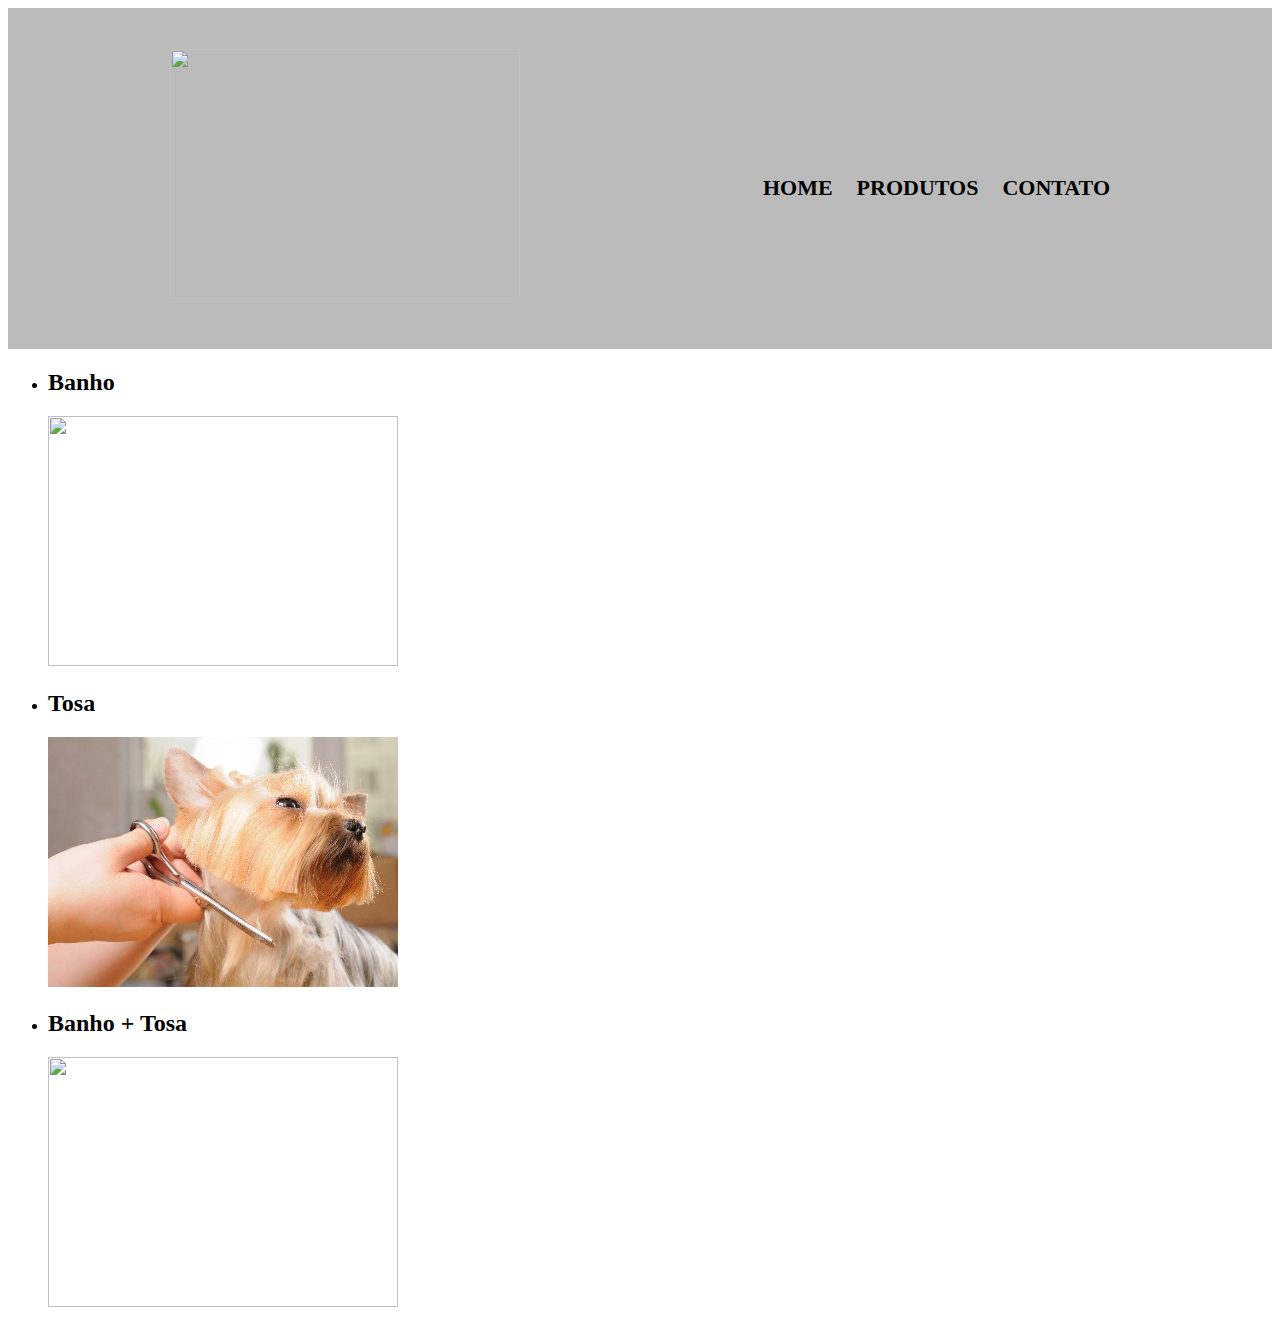
==== produtos.html @ bb72a94c "commit" ====
<!DOCTYPE html>
<html>
    <head>
        <meta charset="UTF-8">
        <title>Produtos - Pet Shop AuQuimia</title>

        <link rel="stylesheet" href="reset.css">
        <link rel="stylesheet" href="produtos.css">
    </head>
    <body>
        <header>
            <div class="caixa">
                <h1><img src="logo.png" class="logo"></h1>
            
                <nav>
                    <ul>
                        <li><a href="index.html">Home</a></li>
                        <li><a href="produtos.html">Produtos</a></li>
                        <li><a href="contato.html">Contato</a></li>
                    </ul>
                 </nav>
            </div>
        </header>

        <main>
            <ul>
                <li>
                    <h2>Banho</h2>
                    <img src="banho.jpg" class="foto-produtos">
                    <p></p>
                    <p></p>
                </li>
                <li>
                    <h2>Tosa</h2>
                    <img src="tosa.jpg" class="foto-produtos">
                    <p></p>
                    <p></p>
                </li>
                <li>
                    <h2>Banho + Tosa</h2>
                    <img src="banho+tosa.png" class="foto-produtos">
                    <p></p>
                    <p></p>
                </li>
            </ul>
        </main>
    </body>
</html>
---- produtos.css ----
header {
    background: #BBBBBB;
    padding: 20px 0;
}

.caixa{
    position: relative;
    width: 940px;
    margin: 0 auto;
}

.logo {
    width: 350px;
    height: 250px;
}

nav {
    position: absolute;
    top: 110px;
    right: 0;
}
nav li {
    display: inline;
    margin: 0 0 0 20px;
}

nav a {
    text-transform: uppercase;
    color: #000000;
    font-weight: bold;
    font-size: 22px;
    text-decoration: none;    

}

.foto-produtos {
    width: 350px;
    height: 250px;
}
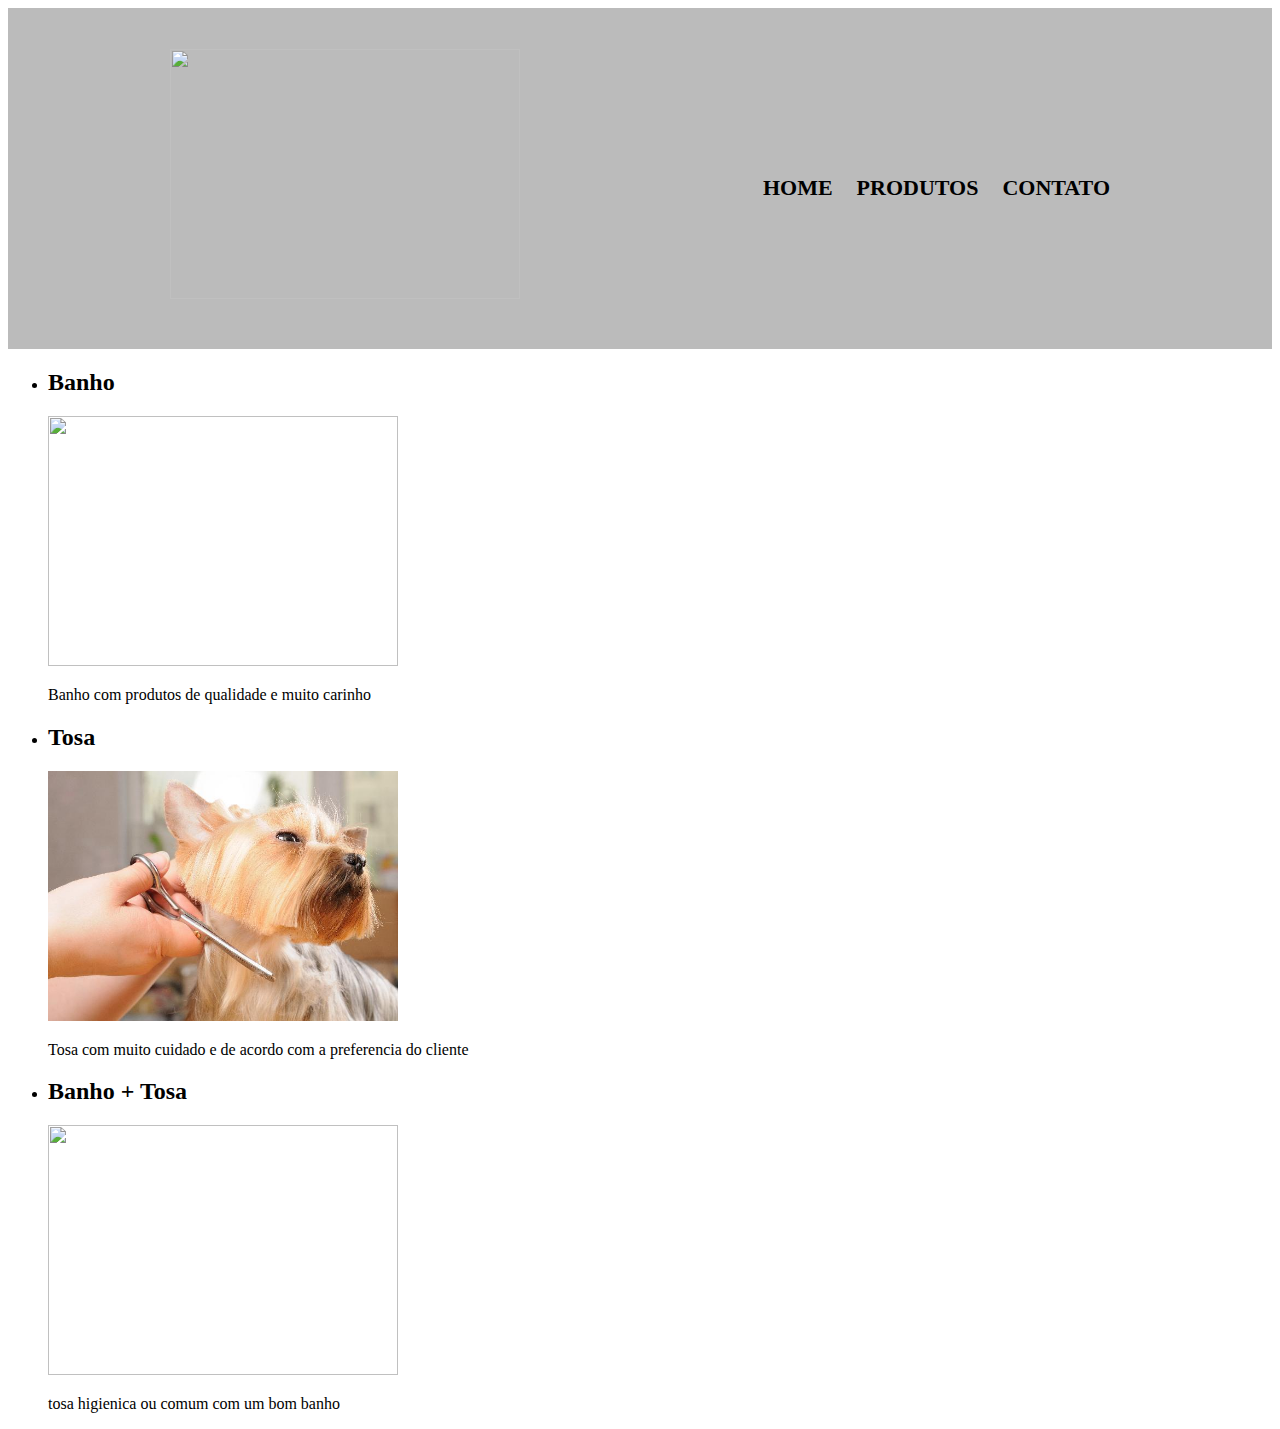
==== commit ae4ed383: "commit" ====
--- a/produtos.html
+++ b/produtos.html
@@ -27,19 +27,19 @@
                 <li>
                     <h2>Banho</h2>
                     <img src="banho.jpg" class="foto-produtos">
-                    <p></p>
+                    <p>Banho com produtos de qualidade e muito carinho</p>
                     <p></p>
                 </li>
                 <li>
                     <h2>Tosa</h2>
                     <img src="tosa.jpg" class="foto-produtos">
-                    <p></p>
+                    <p>Tosa com muito cuidado e de acordo com a preferencia do cliente</p>
                     <p></p>
                 </li>
                 <li>
                     <h2>Banho + Tosa</h2>
                     <img src="banho+tosa.png" class="foto-produtos">
-                    <p></p>
+                    <p>tosa higienica ou comum com um bom banho</p>
                     <p></p>
                 </li>
             </ul>
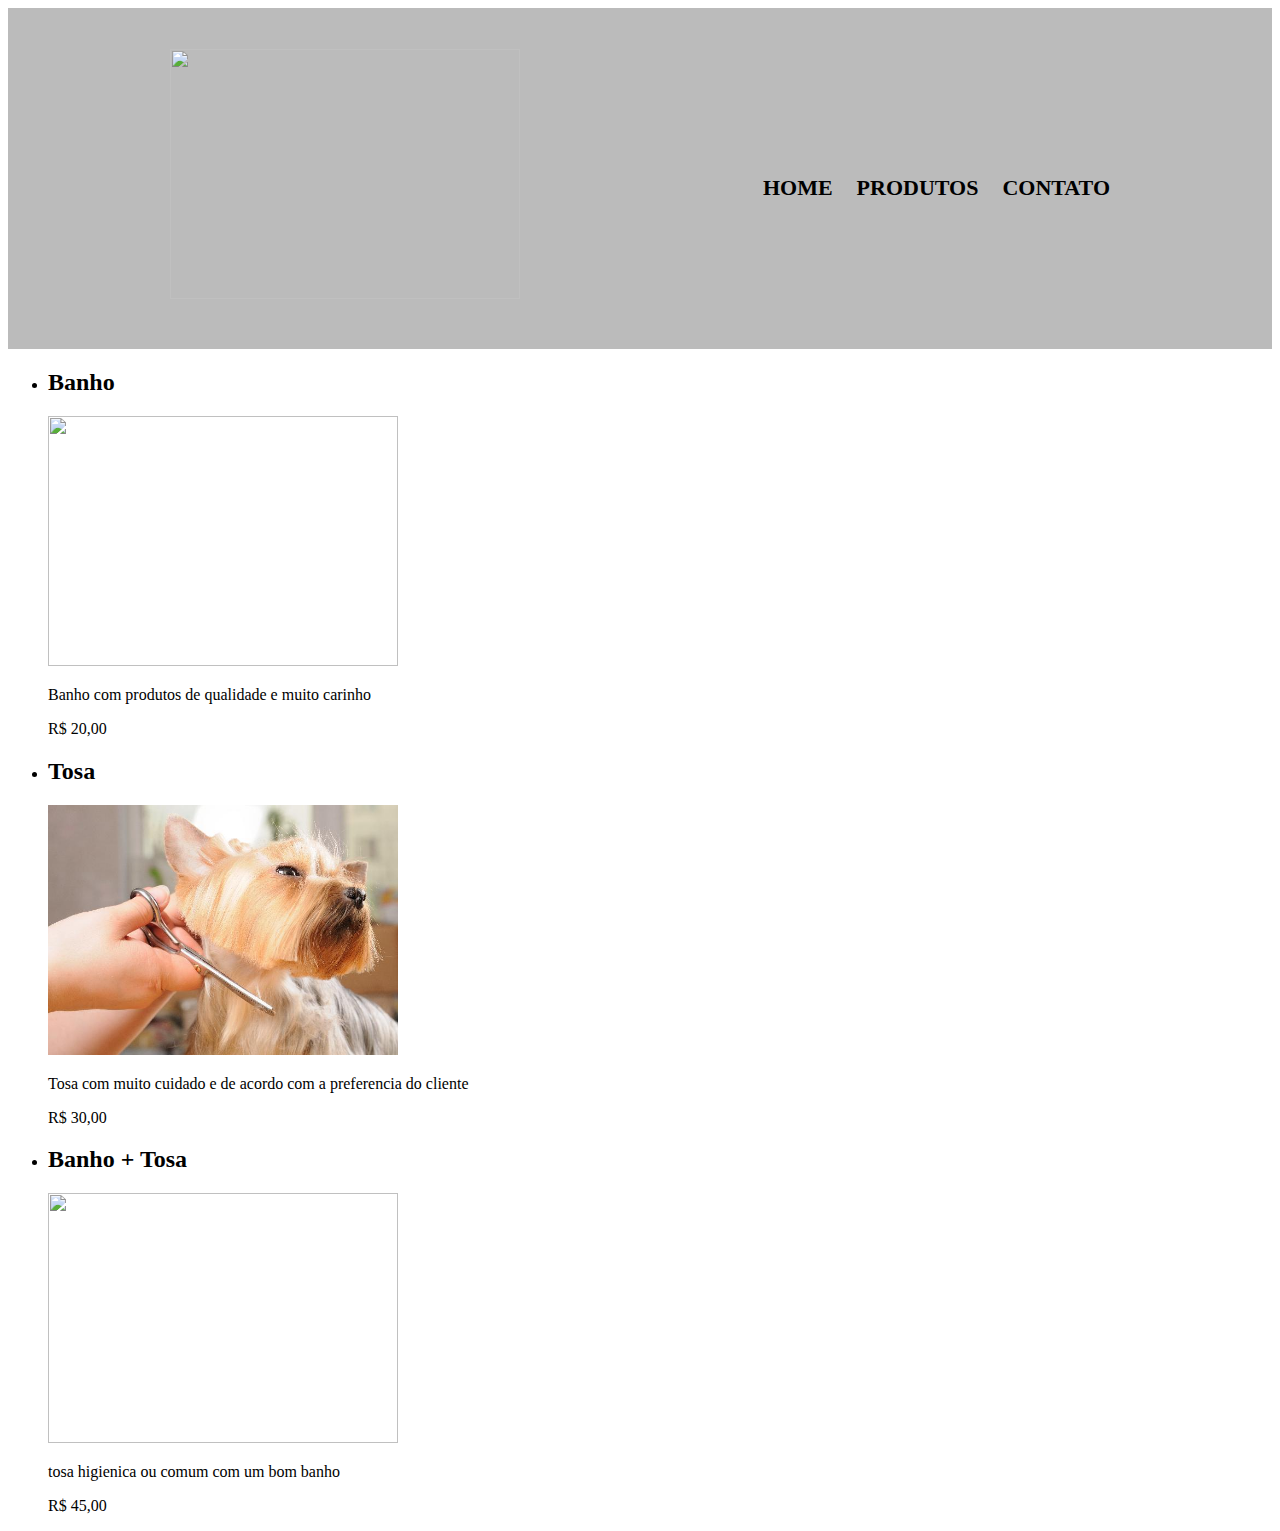
==== commit f44f89a6: "commit" ====
--- a/produtos.html
+++ b/produtos.html
@@ -28,19 +28,19 @@
                     <h2>Banho</h2>
                     <img src="banho.jpg" class="foto-produtos">
                     <p>Banho com produtos de qualidade e muito carinho</p>
-                    <p></p>
+                    <p>R$ 20,00</p>
                 </li>
                 <li>
                     <h2>Tosa</h2>
                     <img src="tosa.jpg" class="foto-produtos">
                     <p>Tosa com muito cuidado e de acordo com a preferencia do cliente</p>
-                    <p></p>
+                    <p>R$ 30,00</p>
                 </li>
                 <li>
                     <h2>Banho + Tosa</h2>
                     <img src="banho+tosa.png" class="foto-produtos">
                     <p>tosa higienica ou comum com um bom banho</p>
-                    <p></p>
+                    <p>R$ 45,00</p>
                 </li>
             </ul>
         </main>
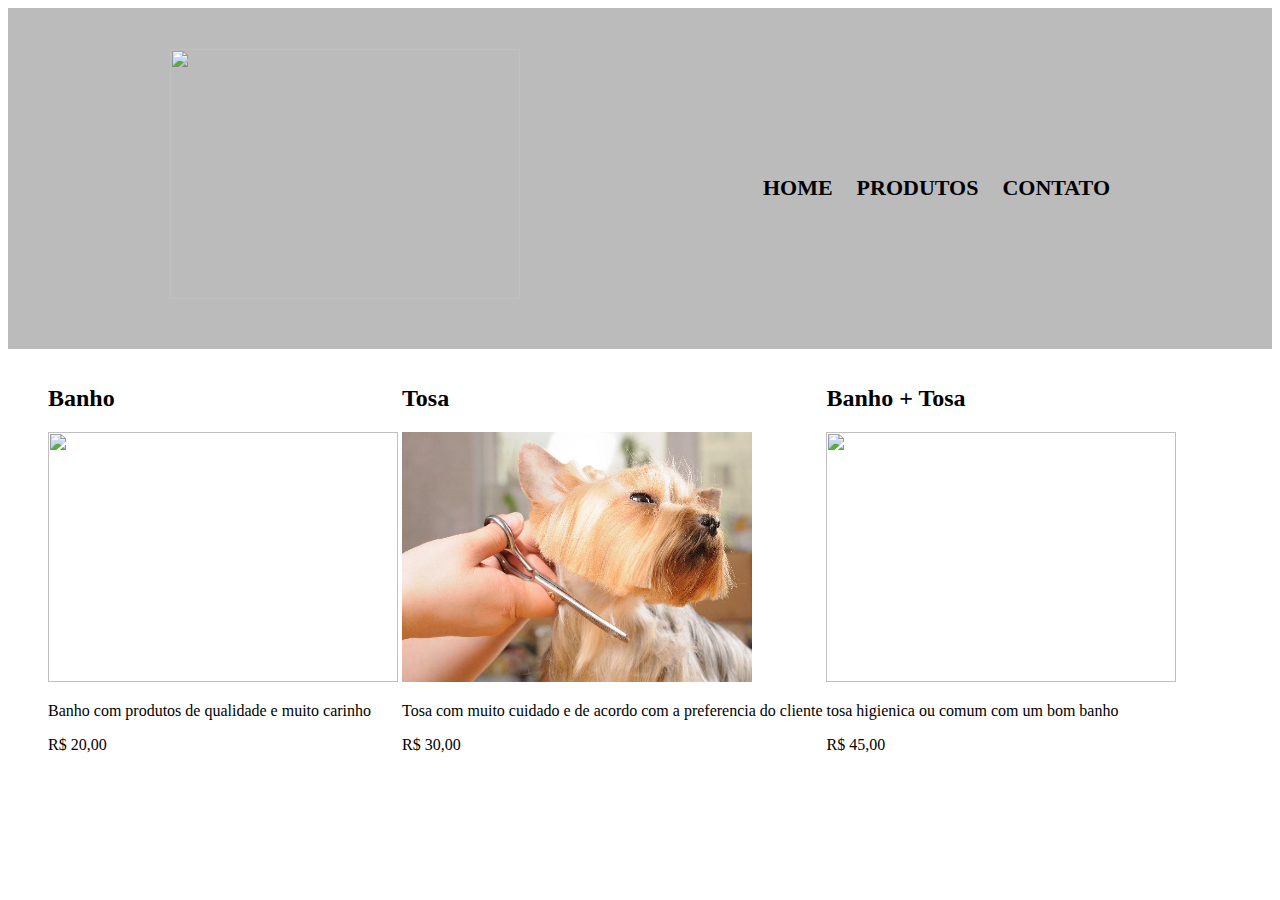
==== commit 8d56c91d: "commit" ====
--- a/produtos.html
+++ b/produtos.html
@@ -23,7 +23,7 @@
         </header>
 
         <main>
-            <ul>
+            <ul class="produtos">
                 <li>
                     <h2>Banho</h2>
                     <img src="banho.jpg" class="foto-produtos">
@@ -33,7 +33,8 @@
                 <li>
                     <h2>Tosa</h2>
                     <img src="tosa.jpg" class="foto-produtos">
-                    <p>Tosa com muito cuidado e de acordo com a preferencia do cliente</p>
+                    <p>Tosa com muito cuidado e de acordo com a preferencia
+                         do cliente</p>
                     <p>R$ 30,00</p>
                 </li>
                 <li>
--- a/produtos.css
+++ b/produtos.css
@@ -36,4 +36,8 @@
 .foto-produtos {
     width: 350px;
     height: 250px;
+}
+
+.produtos li {
+    display: inline-block;
 }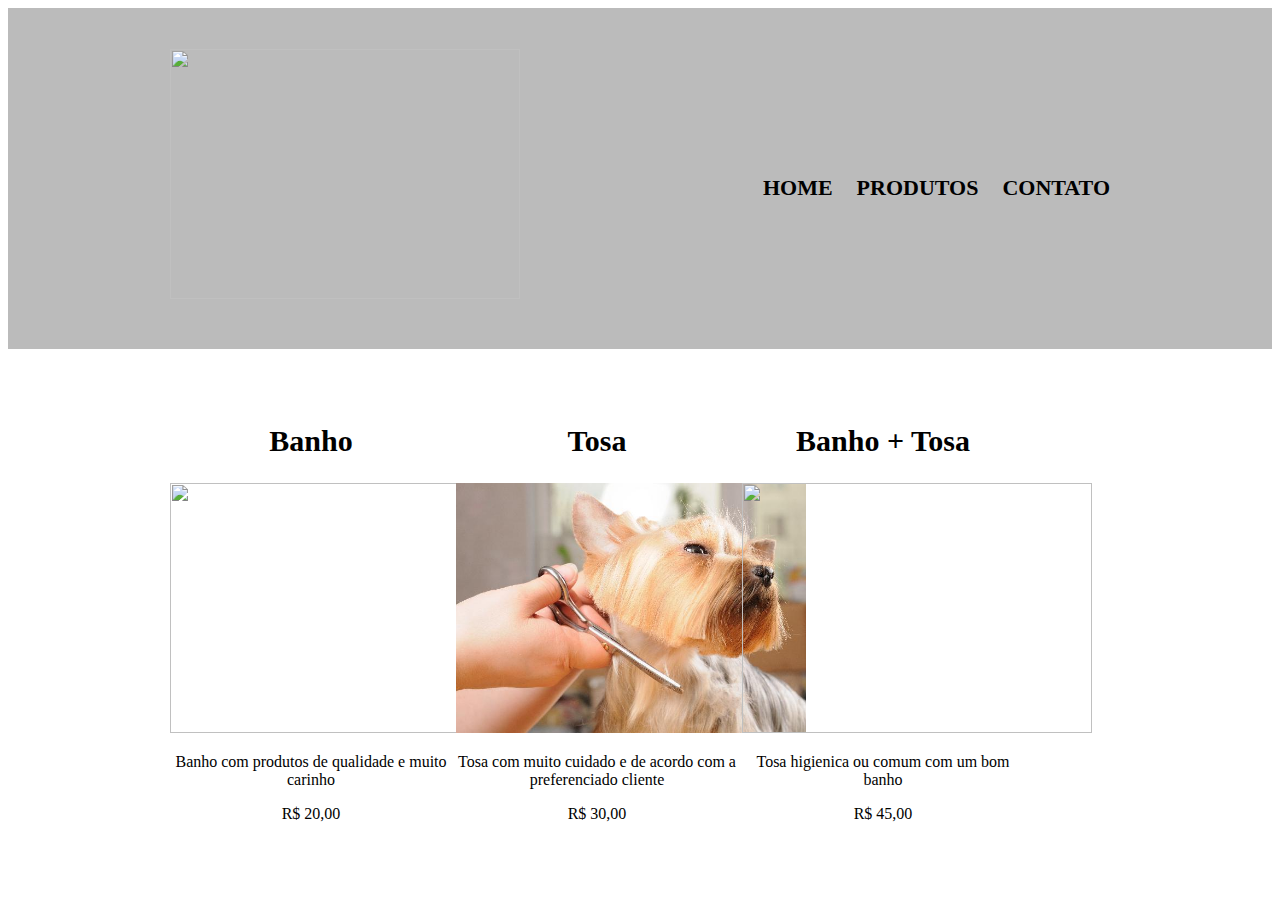
==== commit eea9918b: "commit" ====
--- a/produtos.html
+++ b/produtos.html
@@ -10,7 +10,7 @@
     <body>
         <header>
             <div class="caixa">
-                <h1><img src="logo.png" class="logo"></h1>
+                <h1><img src="Logo.png" class="logo"></h1>
             
                 <nav>
                     <ul>
@@ -28,20 +28,19 @@
                     <h2>Banho</h2>
                     <img src="banho.jpg" class="foto-produtos">
                     <p>Banho com produtos de qualidade e muito carinho</p>
-                    <p>R$ 20,00</p>
+                    <pclass="produto-preco"> R$ 20,00</p>
                 </li>
                 <li>
                     <h2>Tosa</h2>
                     <img src="tosa.jpg" class="foto-produtos">
-                    <p>Tosa com muito cuidado e de acordo com a preferencia
-                         do cliente</p>
-                    <p>R$ 30,00</p>
+                    <p>Tosa com muito cuidado e de acordo com a preferenciado cliente</p>
+                    <pclass="produto-preco">R$ 30,00</p>
                 </li>
                 <li>
                     <h2>Banho + Tosa</h2>
                     <img src="banho+tosa.png" class="foto-produtos">
-                    <p>tosa higienica ou comum com um bom banho</p>
-                    <p>R$ 45,00</p>
+                    <p>Tosa higienica ou comum com um bom banho</p>
+                    <pclass="produto-preco">R$ 45,00</p>
                 </li>
             </ul>
         </main>
--- a/produtos.css
+++ b/produtos.css
@@ -38,6 +38,20 @@
     height: 250px;
 }
 
+.produtos{
+    width: 940px;
+    margin: 0 auto;
+    padding: 50px 0;
+}
+
 .produtos li {
     display: inline-block;
+    text-align: center;
+    width: 30%;
+    vertical-align: top;
+}
+
+.produtos h2 {
+    font-size: 30px;
+    font-weight: bold;
 }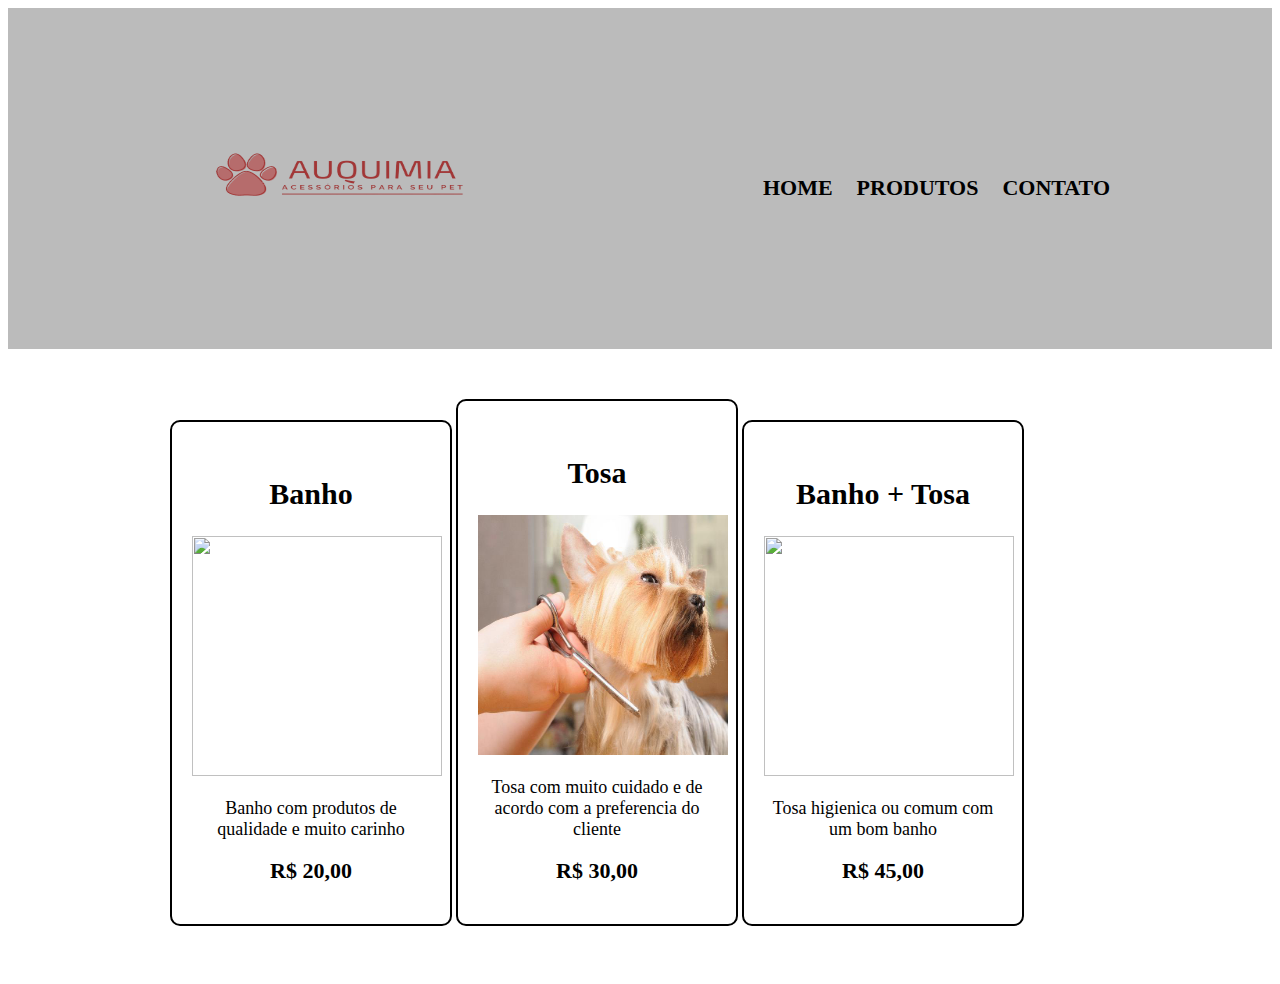
==== commit f171cf13: "commit" ====
--- a/produtos.html
+++ b/produtos.html
@@ -27,20 +27,20 @@
                 <li>
                     <h2>Banho</h2>
                     <img src="banho.jpg" class="foto-produtos">
-                    <p>Banho com produtos de qualidade e muito carinho</p>
-                    <pclass="produto-preco"> R$ 20,00</p>
+                    <p class="produto-descricao">Banho com produtos de qualidade e muito carinho</p>
+                    <p class="produto-preco"> R$ 20,00</p>
                 </li>
                 <li>
                     <h2>Tosa</h2>
                     <img src="tosa.jpg" class="foto-produtos">
-                    <p>Tosa com muito cuidado e de acordo com a preferenciado cliente</p>
-                    <pclass="produto-preco">R$ 30,00</p>
+                    <p class="produto-descricao">Tosa com muito cuidado e de acordo com a preferencia do cliente</p>
+                    <p class="produto-preco">R$ 30,00</p>
                 </li>
                 <li>
                     <h2>Banho + Tosa</h2>
                     <img src="banho+tosa.png" class="foto-produtos">
-                    <p>Tosa higienica ou comum com um bom banho</p>
-                    <pclass="produto-preco">R$ 45,00</p>
+                    <p class="produto-descricao">Tosa higienica ou comum com um bom banho</p>
+                    <p class="produto-preco">R$ 45,00</p>
                 </li>
             </ul>
         </main>
--- a/produtos.css
+++ b/produtos.css
@@ -33,9 +33,14 @@
 
 }
 
+nav a:hover {
+    color: #C78C19;
+    text-decoration: underline;
+}
+
 .foto-produtos {
-    width: 350px;
-    height: 250px;
+    width: 250px;
+    height: 240px;
 }
 
 .produtos{
@@ -48,10 +53,25 @@
     display: inline-block;
     text-align: center;
     width: 30%;
-    vertical-align: top;
+    vertical-align: top
+    margin: 0 1.5%;
+    padding: 30px 20px;
+    box-sizing: border-box;
+    border: 2px solid #000000;
+    border-radius: 10px;
 }
 
 .produtos h2 {
     font-size: 30px;
     font-weight: bold;
+}
+
+.produto-descricao{
+    font-size: 18px;    
+}
+
+.produto-preco{
+    font-size: 22px;
+    font-weight: bold;
+    margin: 10px;
 }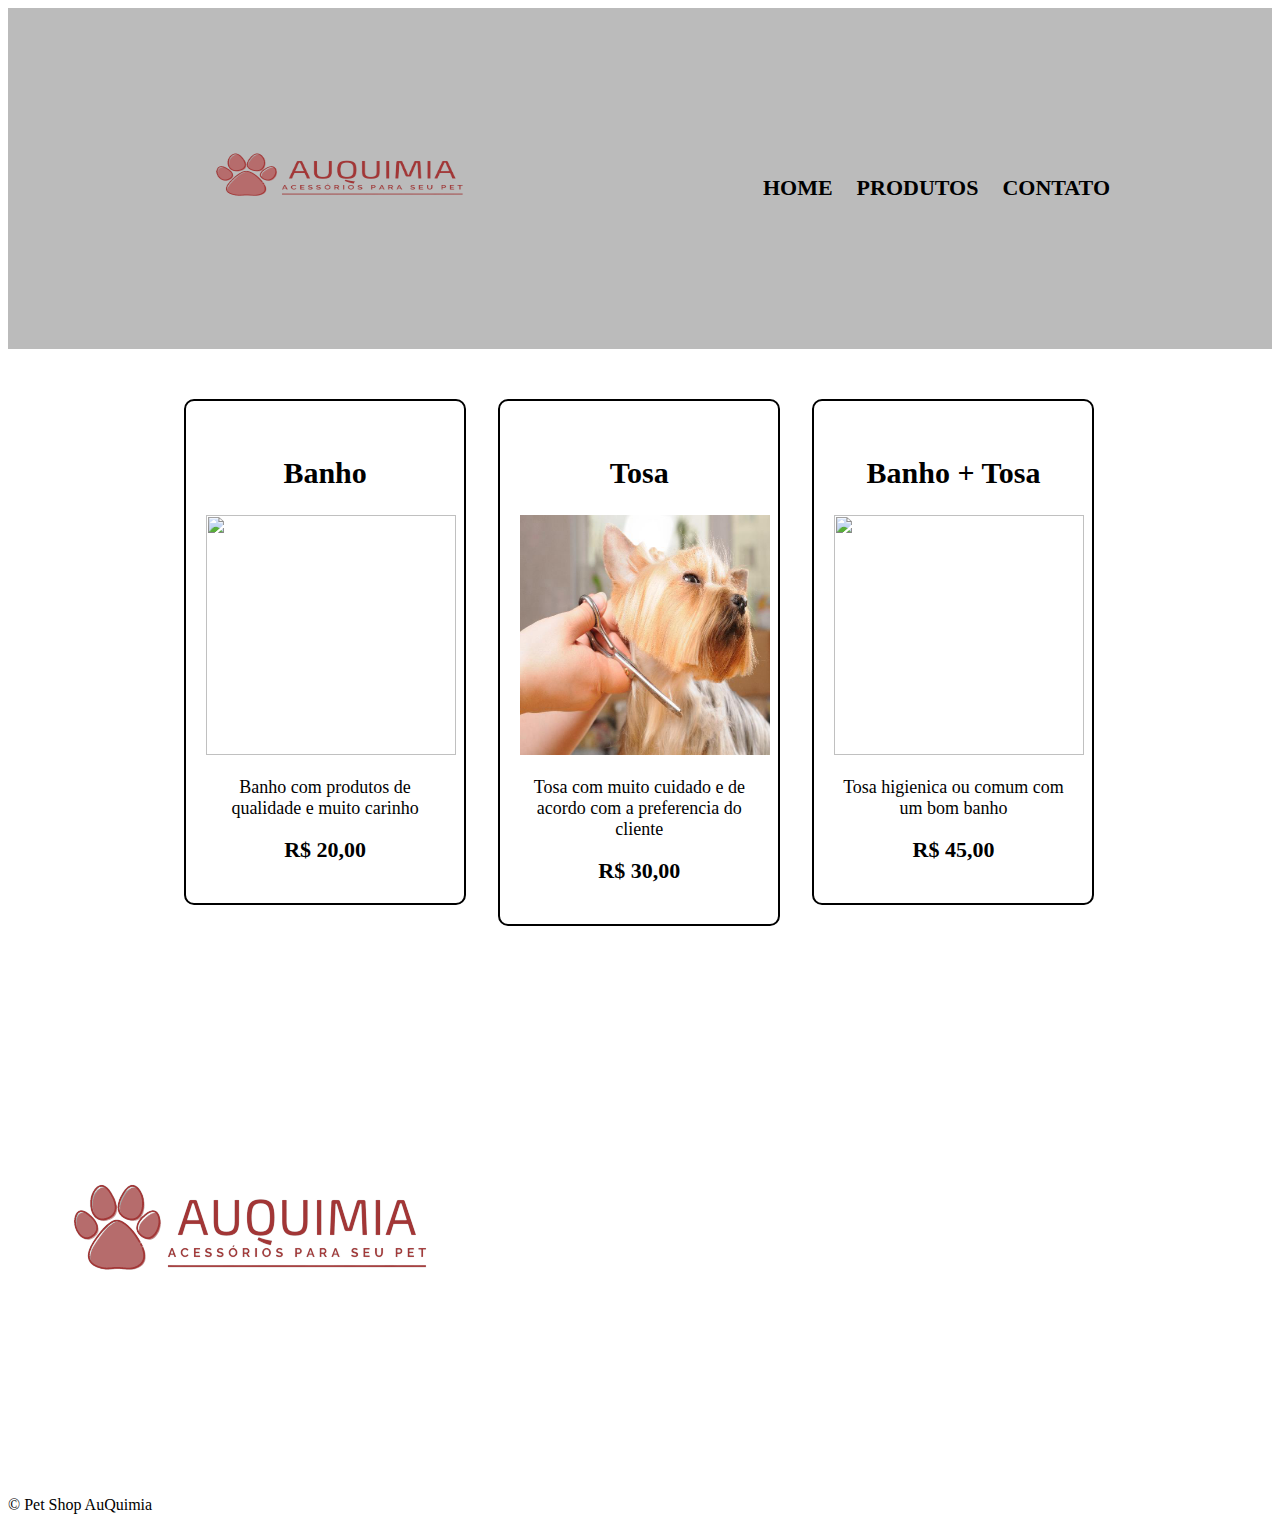
==== commit 57872379: "commit" ====
--- a/produtos.html
+++ b/produtos.html
@@ -44,5 +44,10 @@
                 </li>
             </ul>
         </main>
+
+        <footer>
+            <img src="rodapé.png">
+            <p class="copyright">&copy; Pet Shop AuQuimia</p>
+        </footer>
     </body>
 </html>--- a/produtos.css
+++ b/produtos.css
@@ -53,12 +53,21 @@
     display: inline-block;
     text-align: center;
     width: 30%;
-    vertical-align: top
+    vertical-align: top;
     margin: 0 1.5%;
     padding: 30px 20px;
     box-sizing: border-box;
     border: 2px solid #000000;
     border-radius: 10px;
+}
+
+
+.produtos li:hover {
+    border-color:#C78C19;
+}
+
+.produtos li:active {
+    border-color: #088C19;
 }
 
 .produtos h2 {
